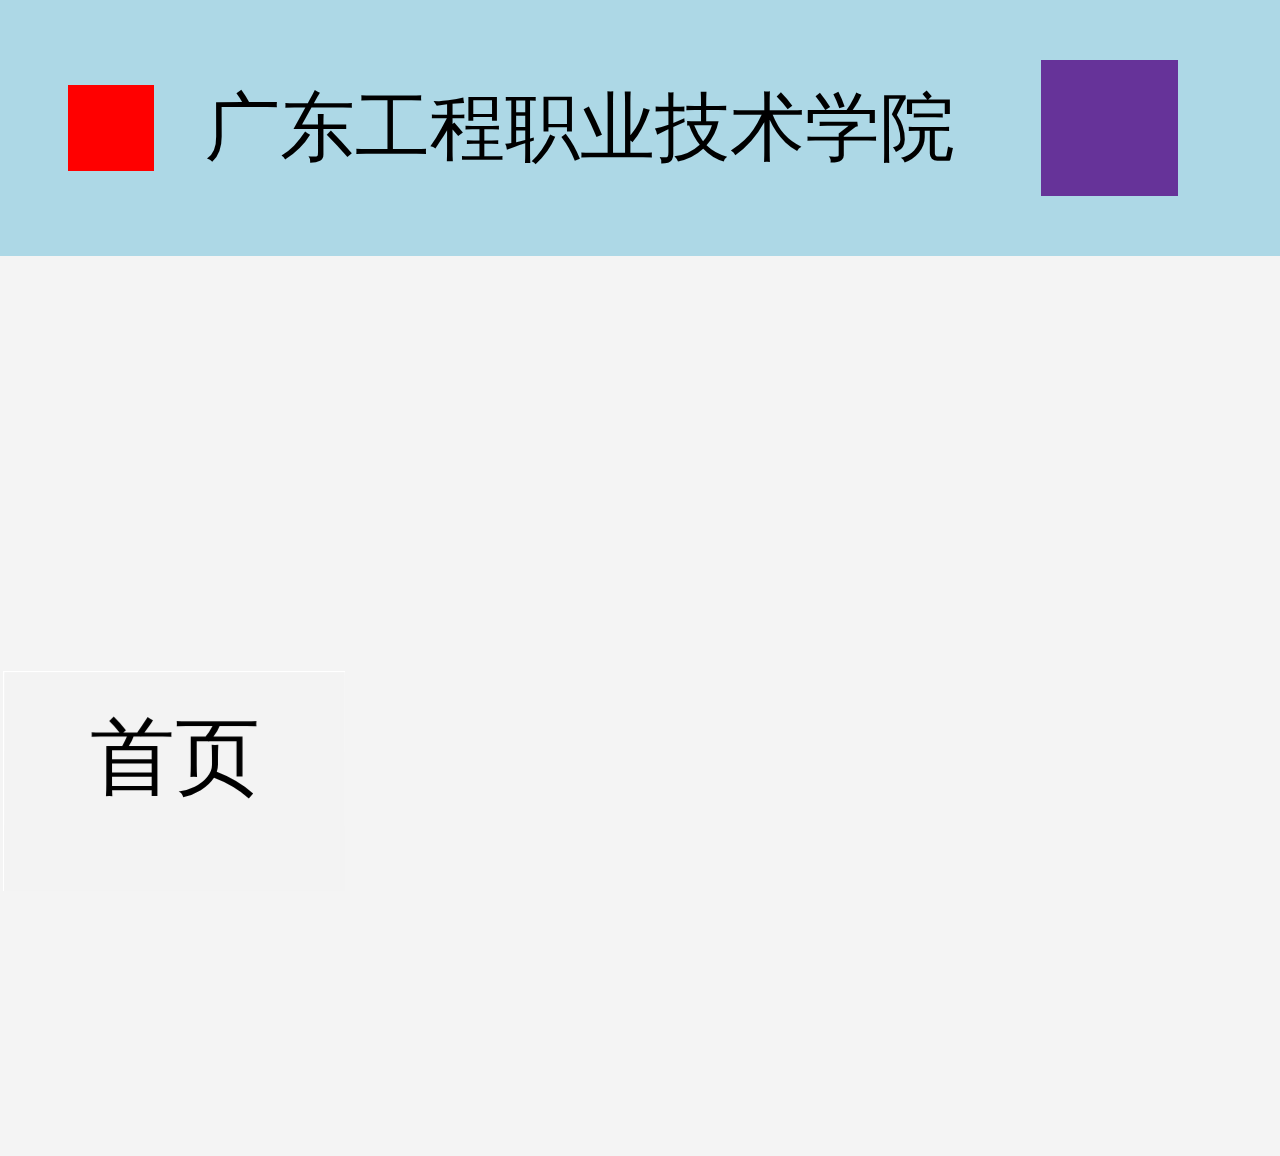
==== ygc/shouye.html @ 4f90a57c "add ygc" ====
<!DOCTYPE html>
<html lang="en">
<head>
    <meta charset="UTF-8">
    <title>Title</title>
    <meta name="viewport" content="width=device-width,inital-scale=1.0,user-scalable=no ">
    <link type="text/css" rel="stylesheet" href="css/swiper.css">
    <link href="css/shouye.css" type="text/css" rel="stylesheet" >
    <script src="js/shouye.js"></script>
    <link href='http://cdn.webfont.youziku.com/webfonts/nomal/109221/19607/59e5ce91f629d807e473f841.css' rel='stylesheet' type='text/css' />
    <script src="js/swiper.js"> </script>
</head>
<body>
<header>
    <div class="header_box">
        <div></div>
        <div class="cssdced8300c1aaa5">广东工程职业技术学院</div>
        <div>
            <ul>
                <li> </li>
                <li> </li>
                <li> </li>
            </ul>
        </div>
    </div>

    <div id="header_cbl" class="swiper-container">
        <ul id="header_cbl_ul" class="swiper-wrapper">
            <li class="swiper-slide" >首页</li>
            <li class="swiper-slide">学校概况</li>
            <li class="swiper-slide">校园文化</li>
            <li class="swiper-slide">招生就业</li>
            <li class="swiper-slide">继续教育</li>
            <li class="swiper-slide">专题网站</li>
            <li class="swiper-slide">教学科研</li>
            <li class="swiper-slide">师生交流</li>
        </ul>

    </div>
</header>
<section>
    <div>


    </div>

</section>




<script>
    document.documentElement.style.fontSize=innerWidth/15+"px";
    var mySwiper = new Swiper ('.swiper-container', {
        direction: 'vertical',
        loop: true,
        autoplayDisableOnInteraction:false,
        effect : 'coverflow',


    })
</script>
</body>
</html>
---- ygc/css/shouye.css ----
* {
  margin: 0;
  padding: 0;
  list-style: none; }

html, html body {
  width: 100%;
  height: 100%; }
  html body {
    position: relative;
    padding-bottom: 50px;
    box-sizing: border-box;
    background: #f4f4f4; }
    html body header {
      width: 15rem;
      height: 3rem;
      background: lightblue;
      position: fixed;
      top: 0;
      z-index: 99999; }
      html body header .header_box {
        width: 100%;
        height: 100%;
        position: relative; }
        html body header .header_box div:nth-of-type(1) {
          background: red;
          width: 1rem;
          height: 1rem;
          position: absolute;
          top: 1rem;
          left: 0.8rem; }
        html body header .header_box div:nth-of-type(2) {
          font-family: 'hdjxingshudced8300c1aaa5';
          line-height: 3rem;
          text-align: center;
          font-size: 0.88rem;
          width: 9.2rem;
          height: 3rem;
          position: absolute;
          left: 2.2rem; }
        html body header .header_box div:nth-of-type(3) {
          width: 1.6rem;
          height: 1.6rem;
          background: rebeccapurple;
          position: absolute;
          top: 0.7rem;
          left: 12.2rem; }
          html body header .header_box div:nth-of-type(3) ul {
            position: relative; }
            html body header .header_box div:nth-of-type(3) ul li {
              display: inline-block;
              width: 0.8rem;
              height: 0.8rem;
              position: absolute;
              border-radius: 50%;
              display: none; }
            html body header .header_box div:nth-of-type(3) ul li:nth-of-type(1) {
              top: 0.4rem;
              left: -0.6rem;
              background: rosybrown; }
            html body header .header_box div:nth-of-type(3) ul li:nth-of-type(2) {
              top: 0.4rem;
              left: 0.4rem;
              background: yellow; }
            html body header .header_box div:nth-of-type(3) ul li:nth-of-type(3) {
              top: 0.4rem;
              left: 1.4rem;
              background: blue; }
      html body header #header_cbl {
        width: 4rem;
        height: 2.6rem;
        position: fixed;
        top: 7.84rem;
        left: 0.04rem; }
        html body header #header_cbl #header_cbl_ul {
          width: 4rem;
          height: 2rem; }
          html body header #header_cbl #header_cbl_ul .swiper-slide {
            width: 4rem;
            height: 2rem;
            margin: 0;
            border: 1px solid white;
            font-size: 1rem;
            text-align: center;
            line-height: 2rem; }
    html body section {
      width: 15rem;
      height: 100%;
      position: absolute;
      top: 3rem; }

/*# sourceMappingURL=shouye.css.map */
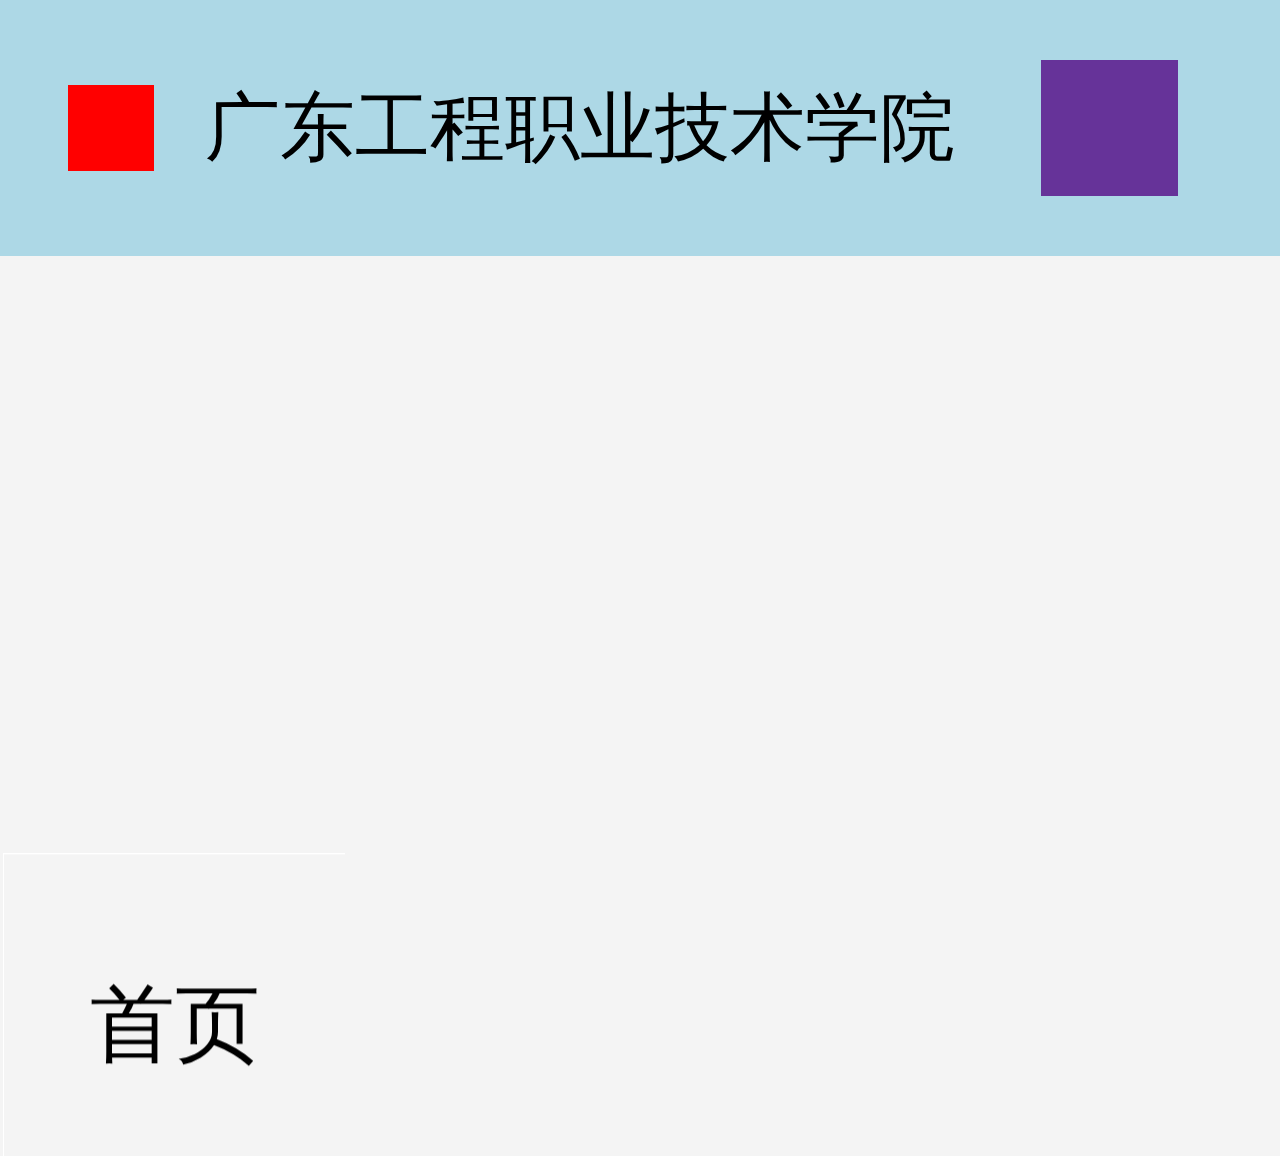
==== commit cdc1ba48: "add ygc" ====
--- a/ygc/shouye.html
+++ b/ygc/shouye.html
@@ -53,9 +53,12 @@
     document.documentElement.style.fontSize=innerWidth/15+"px";
     var mySwiper = new Swiper ('.swiper-container', {
         direction: 'vertical',
-        loop: true,
+
         autoplayDisableOnInteraction:false,
         effect : 'coverflow',
+        slidesPerView: 3,
+        centeredSlides: true,
+
 
 
     })
--- a/ygc/css/shouye.css
+++ b/ygc/css/shouye.css
@@ -68,9 +68,9 @@
               background: blue; }
       html body header #header_cbl {
         width: 4rem;
-        height: 2.6rem;
+        height: 12rem;
         position: fixed;
-        top: 7.84rem;
+        top: 6rem;
         left: 0.04rem; }
         html body header #header_cbl #header_cbl_ul {
           width: 4rem;
@@ -82,7 +82,7 @@
             border: 1px solid white;
             font-size: 1rem;
             text-align: center;
-            line-height: 2rem; }
+            line-height: 4rem; }
     html body section {
       width: 15rem;
       height: 100%;
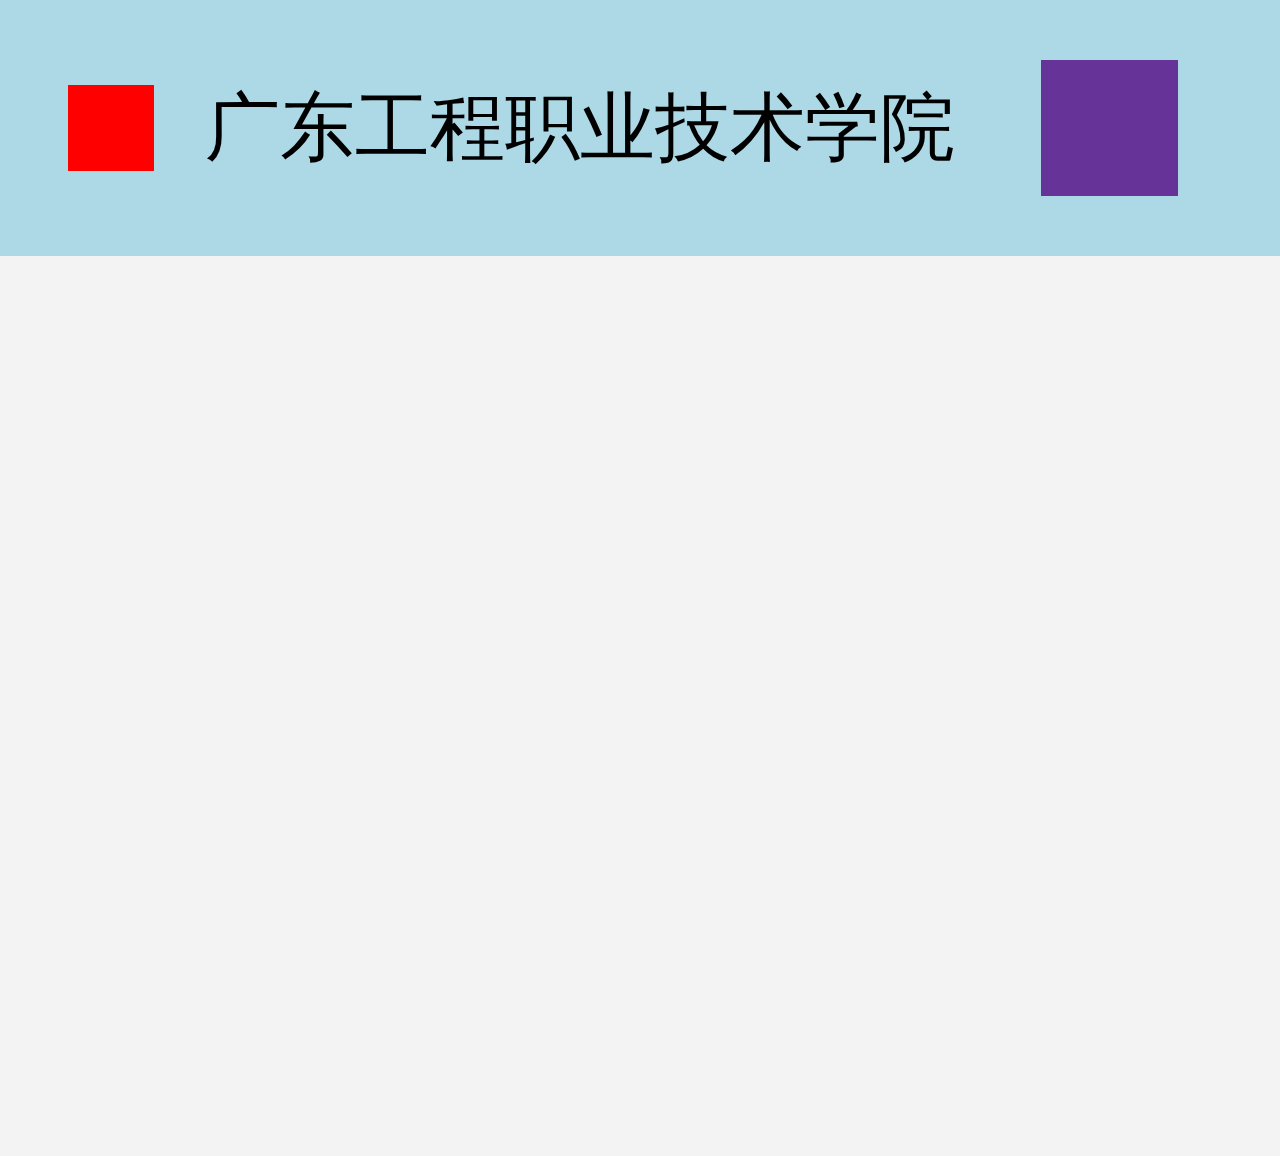
==== commit 7760bbb1: "add ygc" ====
--- a/ygc/shouye.html
+++ b/ygc/shouye.html
@@ -6,62 +6,84 @@
     <meta name="viewport" content="width=device-width,inital-scale=1.0,user-scalable=no ">
     <link type="text/css" rel="stylesheet" href="css/swiper.css">
     <link href="css/shouye.css" type="text/css" rel="stylesheet" >
-    <script src="js/shouye.js"></script>
     <link href='http://cdn.webfont.youziku.com/webfonts/nomal/109221/19607/59e5ce91f629d807e473f841.css' rel='stylesheet' type='text/css' />
+    <script src="js/jquery-3.2.1.js"></script>
     <script src="js/swiper.js"> </script>
+    <script src="js/zepto.js"></script>
+    <script src="js/touch.js"></script>
 </head>
 <body>
-<header>
-    <div class="header_box">
-        <div></div>
-        <div class="cssdced8300c1aaa5">广东工程职业技术学院</div>
-        <div>
-            <ul>
-                <li> </li>
-                <li> </li>
-                <li> </li>
-            </ul>
-        </div>
-    </div>
-
-    <div id="header_cbl" class="swiper-container">
-        <ul id="header_cbl_ul" class="swiper-wrapper">
-            <li class="swiper-slide" >首页</li>
-            <li class="swiper-slide">学校概况</li>
-            <li class="swiper-slide">校园文化</li>
-            <li class="swiper-slide">招生就业</li>
-            <li class="swiper-slide">继续教育</li>
-            <li class="swiper-slide">专题网站</li>
-            <li class="swiper-slide">教学科研</li>
-            <li class="swiper-slide">师生交流</li>
-        </ul>
-
-    </div>
-</header>
-<section>
-    <div>
-
-
-    </div>
-
-</section>
-
-
-
-
-<script>
-    document.documentElement.style.fontSize=innerWidth/15+"px";
-    var mySwiper = new Swiper ('.swiper-container', {
-        direction: 'vertical',
-
-        autoplayDisableOnInteraction:false,
-        effect : 'coverflow',
-        slidesPerView: 3,
-        centeredSlides: true,
-
-
-
-    })
-</script>
+	<header>
+	    <div class="header_box">
+	        <div id="menu"></div>
+	        <div class="cssdced8300c1aaa5">广东工程职业技术学院</div>
+	        <div>
+	            <ul>
+	                <li> </li>
+	                <li> </li>
+	                <li> </li>
+	            </ul>
+	        </div>
+	    </div>
+	
+	    <div id="header_cbl" class="swiper-container">
+	        <ul id="header_cbl_ul" class="swiper-wrapper">
+	            <li class="swiper-slide">首页</li>
+	            <li class="swiper-slide">学校概况</li>
+	            <li class="swiper-slide">校园文化</li>
+	            <li class="swiper-slide">招生就业</li>
+	            <li class="swiper-slide">继续教育</li>
+	            <li class="swiper-slide">专题网站</li>
+	            <li class="swiper-slide">教学科研</li>
+	            <li class="swiper-slide">师生交流</li>
+	        </ul>
+	    </div>
+	        <div class="cbl_childer">
+	            <ul class="us1" id="us1">
+	                <li>简介 </li>
+	                <li>学校领导</li>
+	                <li>组织机构</li>
+	                <li>校徽校训</li>
+	                <li>交通指南</li>
+	                <li>大事纪</li>
+	                <li>视频介绍</li>
+	                <li>校园风光</li>
+	            </ul>
+	            <ul class="us2">
+	                <li>理念文化 </li>
+	                <li>学子风采</li>
+	                <li>实训风采</li>
+	                <li>校友风采</li>
+	                <li>社团文化</li>
+	                <li>电子校报</li>
+	            </ul>
+	            <ul class="us3">
+	                <li>招生信息</li>
+	                <li>就业信息</li>
+	                <li>自主招生</li>
+	            </ul>
+	            <ul class="us4">
+	                <li>继续教育</li>
+	            </ul>
+	            <ul class="us5">
+	                <li>书记项目</li>
+	                <li>人才培养评估</li>
+	                <li>教育实践</li>
+	                <li> 示范性院校网</li>
+	            </ul>
+	            <ul class="us6">
+	                <li>教学科研</li>
+	            </ul>
+	            <ul class="us7">
+	                <li> 师生交流</li>
+	            </ul>
+	        </div>
+	</header>
+	<section>
+	    <div>
+	
+	    </div>
+	</section>
+	<script src="js/shouye.js"></script>
 </body>
 </html>--- a/ygc/css/shouye.css
+++ b/ygc/css/shouye.css
@@ -1,92 +1,30 @@
-* {
-  margin: 0;
-  padding: 0;
-  list-style: none; }
+* { margin: 0; padding: 0; list-style: none; }
 
-html, html body {
-  width: 100%;
-  height: 100%; }
-  html body {
-    position: relative;
-    padding-bottom: 50px;
-    box-sizing: border-box;
-    background: #f4f4f4; }
-    html body header {
-      width: 15rem;
-      height: 3rem;
-      background: lightblue;
-      position: fixed;
-      top: 0;
-      z-index: 99999; }
-      html body header .header_box {
-        width: 100%;
-        height: 100%;
-        position: relative; }
-        html body header .header_box div:nth-of-type(1) {
-          background: red;
-          width: 1rem;
-          height: 1rem;
-          position: absolute;
-          top: 1rem;
-          left: 0.8rem; }
-        html body header .header_box div:nth-of-type(2) {
-          font-family: 'hdjxingshudced8300c1aaa5';
-          line-height: 3rem;
-          text-align: center;
-          font-size: 0.88rem;
-          width: 9.2rem;
-          height: 3rem;
-          position: absolute;
-          left: 2.2rem; }
-        html body header .header_box div:nth-of-type(3) {
-          width: 1.6rem;
-          height: 1.6rem;
-          background: rebeccapurple;
-          position: absolute;
-          top: 0.7rem;
-          left: 12.2rem; }
-          html body header .header_box div:nth-of-type(3) ul {
-            position: relative; }
-            html body header .header_box div:nth-of-type(3) ul li {
-              display: inline-block;
-              width: 0.8rem;
-              height: 0.8rem;
-              position: absolute;
-              border-radius: 50%;
-              display: none; }
-            html body header .header_box div:nth-of-type(3) ul li:nth-of-type(1) {
-              top: 0.4rem;
-              left: -0.6rem;
-              background: rosybrown; }
-            html body header .header_box div:nth-of-type(3) ul li:nth-of-type(2) {
-              top: 0.4rem;
-              left: 0.4rem;
-              background: yellow; }
-            html body header .header_box div:nth-of-type(3) ul li:nth-of-type(3) {
-              top: 0.4rem;
-              left: 1.4rem;
-              background: blue; }
-      html body header #header_cbl {
-        width: 4rem;
-        height: 12rem;
-        position: fixed;
-        top: 6rem;
-        left: 0.04rem; }
-        html body header #header_cbl #header_cbl_ul {
-          width: 4rem;
-          height: 2rem; }
-          html body header #header_cbl #header_cbl_ul .swiper-slide {
-            width: 4rem;
-            height: 2rem;
-            margin: 0;
-            border: 1px solid white;
-            font-size: 1rem;
-            text-align: center;
-            line-height: 4rem; }
-    html body section {
-      width: 15rem;
-      height: 100%;
-      position: absolute;
-      top: 3rem; }
+.ys, html body header .cbl_childer .us1 li, html body header .cbl_childer .us2 li, html body header .cbl_childer .us3 li, html body header .cbl_childer .us4 li, html body header .cbl_childer .us5 li, html body header .cbl_childer .us6 li, html body header .cbl_childer .us7 li { width: 100%; height: 1.6rem; text-align: center; line-height: 1.6; border-bottom: 1px solid #546670; background: #f4f3f4; opacity: 0.8; }
+
+html, html body, html body header .cbl_childer .us1, html body header .cbl_childer .us2, html body header .cbl_childer .us3, html body header .cbl_childer .us4, html body header .cbl_childer .us5, html body header .cbl_childer .us6, html body header .cbl_childer .us7 { width: 100%; height: 100%; }
+html body, html body header .cbl_childer .us1 body, html body header .cbl_childer .us2 body, html body header .cbl_childer .us3 body, html body header .cbl_childer .us4 body, html body header .cbl_childer .us5 body, html body header .cbl_childer .us6 body, html body header .cbl_childer .us7 body { position: relative; padding-bottom: 50px; box-sizing: border-box; background: #f4f3f4; }
+html body header, html body header .cbl_childer .us1 body header, html body header .cbl_childer .us2 body header, html body header .cbl_childer .us3 body header, html body header .cbl_childer .us4 body header, html body header .cbl_childer .us5 body header, html body header .cbl_childer .us6 body header, html body header .cbl_childer .us7 body header { width: 15rem; height: 3rem; background: lightblue; position: fixed; top: 0; z-index: 99999; }
+html body header .header_box, html body header .cbl_childer .us1 body header .header_box, html body header .cbl_childer .us2 body header .header_box, html body header .cbl_childer .us3 body header .header_box, html body header .cbl_childer .us4 body header .header_box, html body header .cbl_childer .us5 body header .header_box, html body header .cbl_childer .us6 body header .header_box, html body header .cbl_childer .us7 body header .header_box { width: 100%; height: 100%; position: relative; }
+html body header .header_box div:nth-of-type(1) { background: red; width: 1rem; height: 1rem; position: absolute; top: 1rem; left: 0.8rem; }
+html body header .header_box div:nth-of-type(2) { font-family: 'hdjxingshudced8300c1aaa5'; line-height: 3rem; text-align: center; font-size: 0.88rem; width: 9.2rem; height: 3rem; position: absolute; left: 2.2rem; }
+html body header .header_box div:nth-of-type(3) { width: 1.6rem; height: 1.6rem; background: rebeccapurple; position: absolute; top: 0.7rem; left: 12.2rem; }
+html body header .header_box div:nth-of-type(3) ul { position: relative; }
+html body header .header_box div:nth-of-type(3) ul li { display: inline-block; width: 0.8rem; height: 0.8rem; position: absolute; border-radius: 50%; display: none; }
+html body header .header_box div:nth-of-type(3) ul li:nth-of-type(1) { top: 0.4rem; left: -0.6rem; background: rosybrown; }
+html body header .header_box div:nth-of-type(3) ul li:nth-of-type(2) { top: 0.4rem; left: 0.4rem; background: yellow; }
+html body header .header_box div:nth-of-type(3) ul li:nth-of-type(3) { top: 0.4rem; left: 1.4rem; background: blue; }
+html body header #header_cbl { border-radius: 10%; width: 4rem; height: 10rem; position: fixed; top: -20rem; left: 0.04rem; transition: top 2s; }
+html body header #header_cbl #header_cbl_ul { width: 4rem; height: 2rem; border-right: 1px solid #546674; }
+html body header #header_cbl #header_cbl_ul .swiper-slide { color: #546674; width: 4rem; height: 2rem; margin: 0; font-size: 0.8rem; text-align: center; line-height: 3.6rem; }
+html body header .cbl_childer, html body header .cbl_childer .us1 body header .cbl_childer, html body header .cbl_childer .us2 body header .cbl_childer, html body header .cbl_childer .us3 body header .cbl_childer, html body header .cbl_childer .us4 body header .cbl_childer, html body header .cbl_childer .us5 body header .cbl_childer, html body header .cbl_childer .us6 body header .cbl_childer, html body header .cbl_childer .us7 body header .cbl_childer { width: 6rem; height: 16rem; position: fixed; top: 9rem; left: 4.4rem; }
+html body header .cbl_childer .us1 { display: none; }
+html body header .cbl_childer .us2 { display: none; }
+html body header .cbl_childer .us3 { display: none; }
+html body header .cbl_childer .us4 { display: none; }
+html body header .cbl_childer .us5 { display: none; }
+html body header .cbl_childer .us6 { display: none; }
+html body header .cbl_childer .us7 { display: none; }
+html body section, html body header .cbl_childer .us1 body section, html body header .cbl_childer .us2 body section, html body header .cbl_childer .us3 body section, html body header .cbl_childer .us4 body section, html body header .cbl_childer .us5 body section, html body header .cbl_childer .us6 body section, html body header .cbl_childer .us7 body section { width: 15rem; height: 100%; position: absolute; top: 3rem; }
 
 /*# sourceMappingURL=shouye.css.map */
